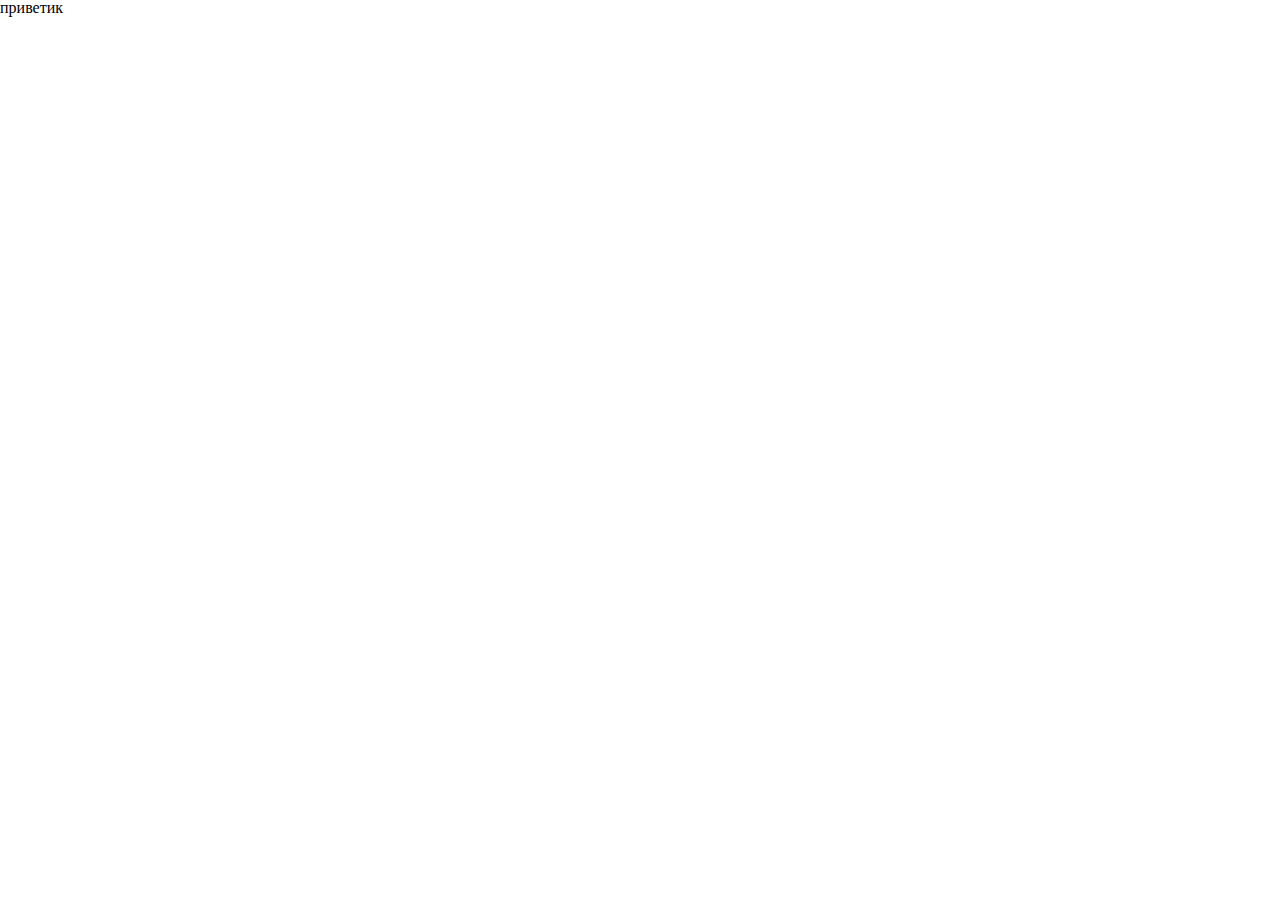
==== src/index.html @ 5b738e71 "created the basic structure of the project" ====
<!DOCTYPE html>
<html lang="ru">

<head>
	<meta charset="UTF-8">
	<meta name="viewport" content="width=device-width, initial-scale=1.0">
	<link rel="stylesheet" href="./style/reset.css">
	<link rel="stylesheet" href="./style/style.css">
	<title>Список пользователей</title>
</head>

<body>
	<div class="wrapper">
		приветик
	</div>



	<script src="./js/index.js"></script>
</body>

</html>
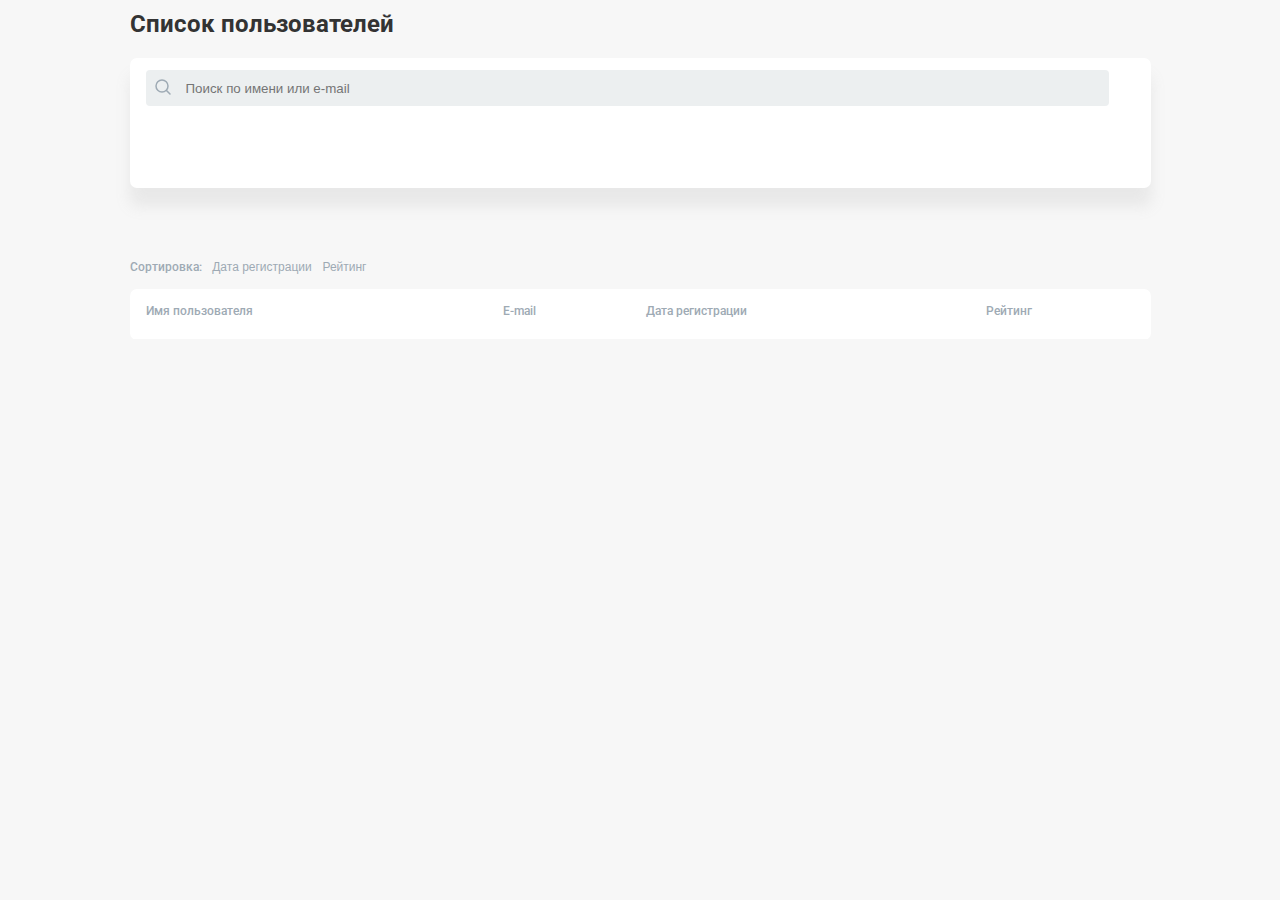
==== commit ec291787: "add full project" ====
--- a/src/index.html
+++ b/src/index.html
@@ -6,12 +6,79 @@
 	<meta name="viewport" content="width=device-width, initial-scale=1.0">
 	<link rel="stylesheet" href="./style/reset.css">
 	<link rel="stylesheet" href="./style/style.css">
+	<link
+		href="https://fonts.googleapis.com/css2?family=Inter:wght@500;700&family=Nunito:wght@600&family=Raleway&family=Roboto:wght@400;500&display=swap"
+		rel="stylesheet">
 	<title>Список пользователей</title>
 </head>
 
 <body>
 	<div class="wrapper">
-		приветик
+		<h1 class="title">Список пользователей</h1>
+
+		<div class="search">
+			<div class="search__input">
+				<form>
+					<input type="text" class="input" id="search" placeholder="Поиск по имени или e-mail">
+				</form>
+				<img class="input__icon" src="./assets/icons/source_icon.svg" alt="">
+			</div>
+
+
+			<button class="search__button" style="display: none;">
+				<img src="./assets/icons/Vector-4.svg" style="padding-right: 6px;" alt="">
+				<span class="button__text">Очистить фильтр</span>
+			</button>
+		</div>
+
+		<div class="filter">
+			<ul class="filter__list">
+				<li>
+					<p class="filter__text">Сортировка:</p>
+				</li>
+				<li>
+					<button class="filter__btn" id="registration_date"><span class="btn-text">Дата регистрации</span></button>
+				</li>
+				<li>
+					<button class="filter__btn" id="rating"><span class="btn-text">Рейтинг</span> </button>
+				</li>
+			</ul>
+		</div>
+
+		<div iclass="table-wrap">
+			<table class="table" id="table">
+				<thead>
+					<tr>
+						<th>Имя пользователя</th>
+						<th>E-mail</th>
+						<th>Дата регистрации</th>
+						<th>Рейтинг</th>
+					</tr>
+				</thead>
+				<tbody id="tbody">
+				</tbody>
+			</table>
+		</div>
+		<div class="pagination-container">
+			<ul class="pagination">
+			</ul>
+		</div>
+		<div class="modal-wrapper" id="modal">
+			<div class="modal">
+				<div class="modal__body">
+					<div class="modal__content">
+						<div class="modal__message">
+							<p>Вы уверены, что хотите удалить пользователя?</p>
+						</div>
+						<div class="modal__buttons">
+							<button class="modal-btn" id="delete-user" style="background-color: #2E7D32;">Да</button>
+							<button class="modal-btn" id="close-btn" style="background-color: #B71C1C;">Нет</button>
+						</div>
+					</div>
+				</div>
+
+			</div>
+		</div>
 	</div>
 
 
--- a/src/style/style.css
+++ b/src/style/style.css
@@ -0,0 +1,246 @@
+body {
+  background-color: #f7f7f7;
+  font-family: "Inter", sans-serif;
+  font-family: "Nunito", sans-serif;
+  font-family: "Raleway", sans-serif;
+  font-family: "Roboto", sans-serif;
+}
+.title {
+  font-size: 24px;
+  font-weight: 700;
+  line-height: 28px;
+  color: #333333;
+  margin-top: 10px;
+  margin-bottom: 20px;
+}
+.wrapper {
+  width: 100%;
+  max-width: 1021px;
+  margin: 0 auto;
+}
+.search {
+  /* width: 961px;'' */
+  height: 102px;
+  background-color: #ffffff;
+  border-radius: 7px;
+  box-shadow: 0px 18px 15px 0px rgba(148, 148, 148, 0.15);
+  display: flex;
+  flex-direction: column;
+  padding: 12px 44px 16px 16px;
+}
+.search__input {
+  position: relative;
+}
+.input {
+  border: none;
+  width: calc(100% - 40px);
+  height: 34px;
+  background-color: #eceff0;
+  border-radius: 4px;
+  margin-bottom: 24px;
+  display: block;
+  padding-left: 40px;
+}
+.input__icon {
+  position: absolute;
+  top: 5px;
+  left: 4px;
+}
+
+.search__button {
+  border: none;
+  background: none;
+  width: 142px;
+  display: flex;
+  align-items: center;
+  padding: 0;
+  cursor: pointer;
+}
+
+.button__text {
+  color: #4f4f4f;
+  font-size: 12px;
+  font-weight: 500;
+  line-height: 16px;
+}
+.filter {
+  margin-top: 70px;
+}
+.filter__list {
+  display: inline-flex;
+  align-items: baseline;
+  justify-content: space-between;
+  width: 237px;
+}
+.filter__text {
+  color: #9eaab4;
+  font-size: 12px;
+  font-weight: 500;
+}
+.filter__btn {
+  font-size: 12px;
+  border: none;
+  background: none;
+  padding: 0;
+  cursor: pointer;
+}
+.btn-text {
+  color: #9eaab4;
+  font-size: 12px;
+  font-weight: 500;
+}
+table {
+  background-color: #ffffff;
+  margin-top: 15px;
+  width: 100%;
+  max-width: 100%;
+  border-radius: 7px;
+  height: auto;
+  /* border-spacing: 100px 50px; */
+  border-collapse: collapse;
+}
+
+/* #table-wrap table:first-child tr:first-child td:first-child {
+  color: #0cb4f1;
+} */
+table td:first-child {
+  color: #0cb4f1;
+  font-size: 12px;
+  font-weight: 700;
+}
+table th {
+  color: #9eaab4;
+  font-size: 12px;
+  font-weight: 500;
+  text-align: inherit;
+  padding-top: 16px;
+  padding-bottom: 22px;
+  padding-left: 16px;
+}
+
+tr,
+td {
+  border-bottom: 1px solid #f7f7f7;
+}
+td {
+  padding-top: 16px;
+  padding-bottom: 22px;
+  padding-left: 16px;
+  color: #acacac;
+  font-size: 12px;
+  font-weight: 500;
+}
+.table-wrap {
+  overflow-x: auto;
+}
+
+@media (max-width: 720px) {
+  .table thead {
+    display: none;
+  }
+  .table tr {
+    display: flex;
+    flex-direction: row;
+    flex-wrap: wrap;
+    margin-bottom: 30px;
+  }
+  .table td {
+    margin: 0 -1px -1px 0;
+    padding-top: 35px;
+    position: relative;
+    width: 50%;
+  }
+}
+@media (max-width: 480px) {
+  .table td {
+    width: 100%;
+  }
+}
+
+.btn-close {
+  border: none;
+  background: none;
+  cursor: pointer;
+}
+
+.active-btn {
+  border-bottom: 1px dashed #333333;
+}
+.active-btn span {
+  color: #333333;
+}
+
+.pagination-container {
+  width: 100%;
+  margin-top: 20px;
+}
+.pagination {
+  text-align: center;
+}
+.pagination li {
+  display: inline-block;
+  padding-right: 10px;
+  cursor: pointer;
+}
+
+.current-pagination {
+  font-weight: 700;
+  color: #0cb4f1;
+}
+.modal {
+  position: absolute;
+  z-index: 100;
+  left: 50%;
+  top: 50%;
+  transform: translate(-50%, -50%);
+  width: 50%;
+  background-color: #ffffff;
+  border-radius: 8px;
+  box-shadow: 0px 0px 62px 23px rgba(161, 161, 161, 0.2);
+  overflow: hidden;
+}
+
+.modal__content {
+  padding: 45px;
+  display: flex;
+  flex-direction: column;
+  align-items: center;
+}
+.modal__message {
+  margin-bottom: 20px;
+  color: #0cb4f1;
+  font-weight: 700;
+}
+
+.stop-scrolling {
+  height: 100%;
+  overflow: hidden;
+}
+
+.modal-wrapper {
+  visibility: hidden;
+  width: 100%;
+  height: 100vh;
+  position: absolute;
+  overflow: hidden;
+  left: 0;
+  top: 0;
+  backdrop-filter: brightness(70%);
+}
+
+.modal-wrapper.open {
+  opacity: 1;
+  visibility: visible;
+}
+
+.modal-btn {
+  border: none;
+  padding: 10px 28px;
+  color: white;
+  font-size: 14px;
+  margin-right: 10px;
+}
+
+.close-icon {
+  pointer-events: none;
+}
